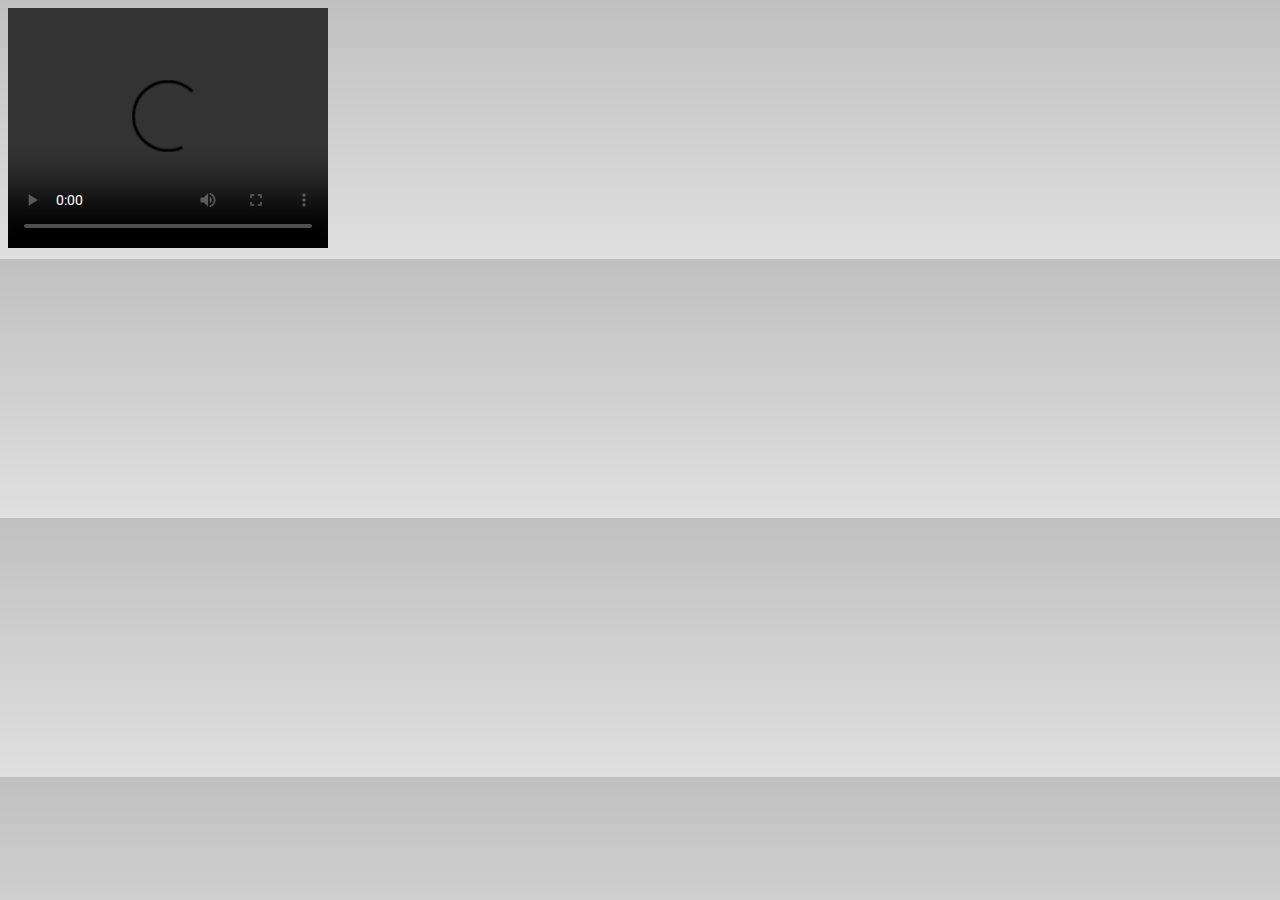
==== demo.html @ 085fd001 "linking to landing page and the demo video" ====
<!DOCTYPE html>
<html>
    
    <head>
  <title>Demo Library</title>
    <meta charset="UTF-8">
    <meta name="viewport" content="width=device-width, initial-scale=1.0">
    <link rel="stylesheet" href="style-shelves.css">
    <link href="https://fonts.googleapis.com/css?family=Roboto" rel="stylesheet">
</head>
    
    <body>
    <video width="320" height="240" controls src="demo.mp4">
  Your browser does not support the video tag.
</video>
    
    </body>
    
    
    </html>
---- style-shelves.css ----
body {
    font-family: 'Roboto', sans-serif;
    font-size: 0.7em;
    background-image: linear-gradient(rgba(192,192,192,1), rgba(192,192,192,0.5));
    background-size: cover;
    background-color: rgba (192,192,192,0)
}

#search{
    font-family: 'Roboto', sans-serif;
    font-size: 0.8em;
    -webkit-appearance:none;
    background-color: beige;
    border: none;
    border-bottom: 1px solid black;
        
}

#center-search{
    position: absolute;
    margin-left: 15%;
}


/*the container must be positioned relative:*/
.autocomplete {
  position: relative;
  display: inline-block;
}

input {
  border: 1px solid transparent;
  background-color: #f1f1f1;
  padding: 5px;
  font-size: 0.7rem;
    font-family: 'Roboto', sans-serif;
}

input[type=text] {
  background-color: #f1f1f1;
  width: 95%;
}

input[type=submit] {
  background-color: #FFE001;
  color: #fff;
  cursor: pointer;
}

.autocomplete-items {
  position: absolute;
  border: 1px solid #d4d4d4;
  border-bottom: none;
  border-top: none;
  z-index: 99;
  /*position the autocomplete items to be the same width as the container:*/
  top: 100%;
  left: 0;
  right: 0;
}

.autocomplete-items div {
  padding: 10px;
  cursor: pointer;
  background-color: #fff; 
  border-bottom: 1px solid #d4d4d4; 
}

/*when hovering an item:*/
.autocomplete-items div:hover {
  background-color: #e9e9e9; 
}

/*when navigating through the items using the arrow keys:*/
.autocomplete-active {
  background-color: #FFE001 !important; 
  color: black; 
}

button {

    display: inline-block;
    border: none;
    padding: 0.4rem 1.5rem;
    text-decoration: none;
    background: #FFE001;
    color: black;
    font-family: 'Gothic A1',sans-serif;
    font-size: 0.7rem;
    font-weight: bold;
    cursor: pointer;
    text-align: center;
    -webkit-appearance: none;
    -moz-appearance: none;
}

#table{
    width: 50px;
    height: 50px;
    z-index: 1;
    position: absolute;
    margin-top: 27%;
    margin-left: 45%;
}

#table-img path {
  fill: #ffd000;
}

#desk{
    width: 50px;
    height: 50px;
    z-index: 100;
    position: absolute;
    margin-top: 35%;
    margin-left: -30%;  
}

.boxes {
    background-color: gray;
    color: gray;
    border: 1px solid dimgray;
    width: 10%;
    height: 10%;
    float: left;
    font-size: 1em;
    margin-top: 7%;
    padding-bottom: 0.5%;
    
}

#shelf5 {
    background-color: gray;
    color: grey;
    padding-bottom: 0.5%;
    width: 50%;
    height: 10%;
    float: left;
    margin-left: 5%;
    font-size: 1em;
    margin-top: 5%;
    border: 1px solid #17140F;
}

.shadow-shelf{
    -webkit-box-shadow: -2px 9px 2px -6px rgba(122,113,94,1);
-moz-box-shadow: -2px 9px 2px -6px rgba(122,113,94,1);
box-shadow: -2px 9px 2px -6px rgba(122,113,94,1);
}

#shelf6 {
    background-color: gray;
    color: gray;
    width: 40%;
    padding-bottom: 2%;
    float: left;
    margin-left: 50%;
    margin-top: 4%;
    font-size: 1em;
    border: 1px solid #17140F;
}

#shelf7 {
    background-color: gray;
    color: gray;
    width: 25%;
    padding-bottom: 2%;
    float: left;
    margin-top: 0%;
    margin-left: 10%;
    font-size: 1em;
    border: 1px solid #17140F;
}

#shelf8 {
    background-color: gray;
    color: gray;
    width: 30%;
    padding-bottom: 2%;
    float: left;
    margin-top: 0%;
    margin-left: 50%;
    font-size: 1em;
    border: 1px solid #17140F;
}

#shelf9 {
    background-color: gray;
    color: gray;
    width: 25%;
    padding-bottom: 2%;
    float: left;
    margin-left: 10%;
    margin-top: 0%;
    font-size: 1em;
    border: 1px solid #17140F;
}

#shelf10 {
    background-color: gray;
    color: gray;
    color: gray;
    width: 30%;
    padding-bottom: 2%;
    float: left;
    margin-left: 50%;
    margin-top: 0%;
    font-size: 1em;
    border: 1px solid #17140F;
}

#shelf11 {
    background-color: gray;
    color: gray;
    width: 40%;
    padding-bottom: 2%;
    float: left;
    margin-left: 50%;
    margin-top: 4%;
    font-size: 1em;
    border: 1px solid #17140F;
}

#shelf12 {
    background-color: gray;
    color: gray;
    width: 70%;
    height: 10%;
    float: left;
    margin-left: 25%;
    margin-top: 3%;
    font-size: 1em;
    border: 1px solid #17140F;
    padding-bottom: 1%;
}



/*IMAGE POPUP*/
#myImg {
  border-radius: 5px;
  cursor: pointer;
  transition: 0.3s;
}

#myImg:hover {opacity: 0.7;}

/* The Modal (background) */
.modal {
  display: none; /* Hidden by default */
  position: fixed; /* Stay in place */
  z-index: 1; /* Sit on top */
  padding-top: 10px; /* Location of the box */
  left: 40;
  top: 50;
  width: 200px; 
  height: auto;
  overflow: auto; /* Enable scroll if needed */
  background-color: rgb(0,0,0); /* Fallback color */
  background-color: rgba(0,0,0,0.9); /* Black w/ opacity */
}

/* Modal Content (image) */
.modal-content {
  margin: auto;
  display: block;
  width: 80%;
 /* max-width: 700px;*/
    max-height: 70vh;
    max-width: 40vh;
}

/* Caption of Modal Image */
#caption {
  margin: auto;
  display: block;
  width: 80%;
  max-width: 700px;
  text-align: center;
  color: #ccc;
  padding: 10px 0;
}

/* Add Animation */
.modal-content, #caption {  
  -webkit-animation-name: zoom;
  -webkit-animation-duration: 0.6s;
  animation-name: zoom;
  animation-duration: 0.6s;
}

@-webkit-keyframes zoom {
  from {-webkit-transform:scale(0)} 
  to {-webkit-transform:scale(1)}
}

@keyframes zoom {
  from {transform:scale(0)} 
  to {transform:scale(1)}
}

/* The Close Button */
.close {
  position: absolute;
  top: 15px;
  right: 35px;
    display: block;
    padding: 0.1px 5px;
    border-radius: 50%;
    background-color: rgba(255, 224, 1, 0.8);
  color: gray;
  font-size: 20px;
  font-weight: bold;
  transition: 0.3s;
}

.close:hover,
.close:focus {
  color: #bbb;
  text-decoration: none;
  cursor: pointer;
}

/* 100% Image Width on Smaller Screens */
@media only screen and (max-width: 700px){
  .modal-content {
    width: 100%;
  }
}

/*pulse element*/
.pulse {
  margin:100px;
  display: block;
  width: 22px;
  height: 22px;
  border-radius: 50%;
  background: #cca92c;
  cursor: pointer;
  box-shadow: 0 0 0 rgba(204,169,44, 0.4);
  animation: pulse 2s infinite;
}
.pulse:hover {
  animation: none;
}

@-webkit-keyframes pulse {
  0% {
    -webkit-box-shadow: 0 0 0 0 rgba(255,255,0, 0.8);
  }
  70% {
      -webkit-box-shadow: 0 0 0 10px rgba(204,169,44, 0.8);
  }
  100% {
      -webkit-box-shadow: 0 0 0 0 rgba(204,169,44, 0.8);
  }
}
@keyframes pulse {
  0% {
    -moz-box-shadow: 0 0 0 0 rgba(204,169,44, 0.8);
    box-shadow: 0 0 0 0 rgba(204,169,44, 0.4);
  }
  70% {
      -moz-box-shadow: 0 0 0 10px rgba(204,169,44, 0.8);
      box-shadow: 0 0 0 10px rgba(255,255,0, 0.4);
  }
  100% {
      -moz-box-shadow: 0 0 0 0 rgba(255,255,0, 0.8);
      box-shadow: 0 0 0 0 rgba(0,255,255, 0);
  }
}
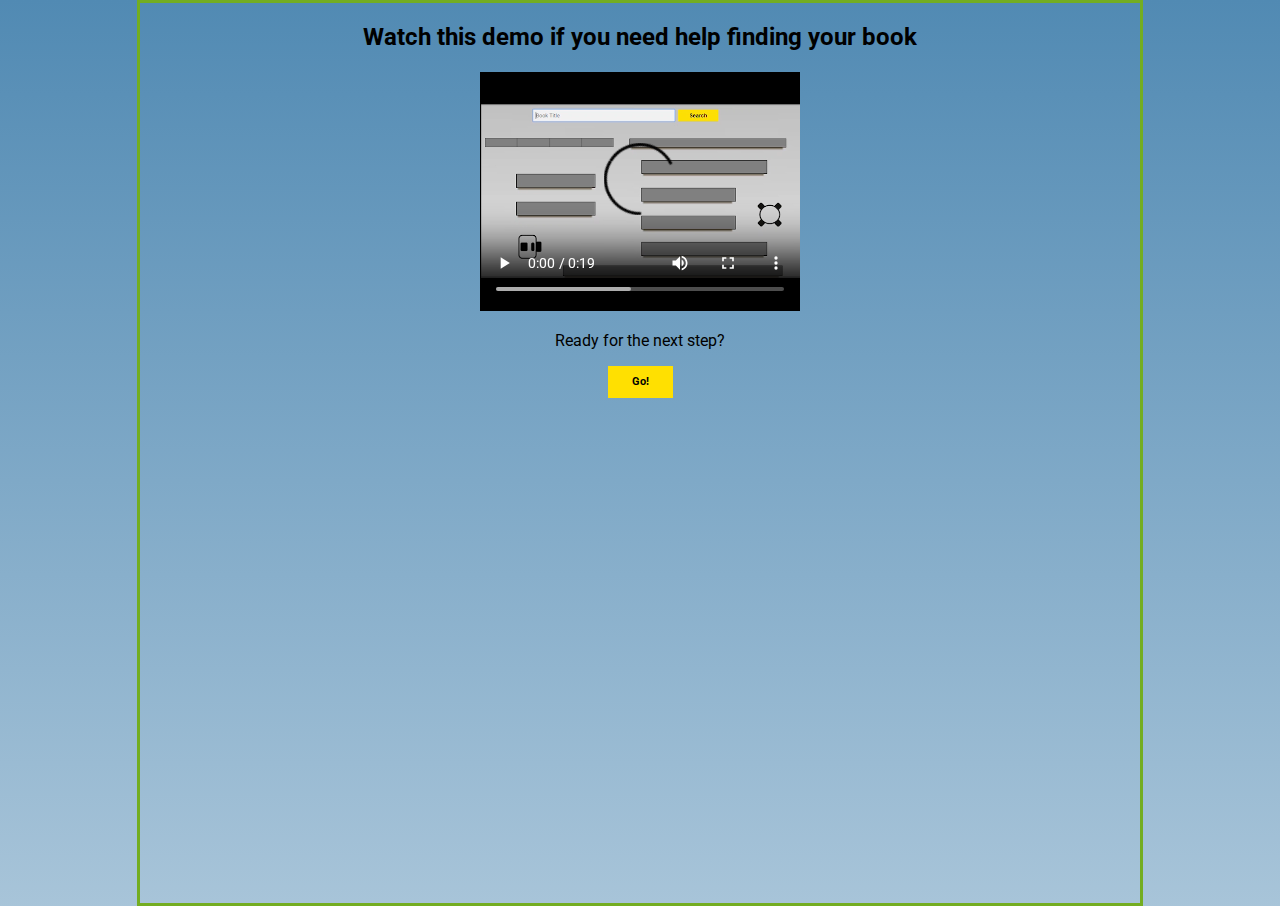
==== commit 401e703e: "Update demo.html" ====
--- a/demo.html
+++ b/demo.html
@@ -5,14 +5,53 @@
   <title>Demo Library</title>
     <meta charset="UTF-8">
     <meta name="viewport" content="width=device-width, initial-scale=1.0">
-    <link rel="stylesheet" href="style-shelves.css">
     <link href="https://fonts.googleapis.com/css?family=Roboto" rel="stylesheet">
+    <style>
+    
+    body {
+    width: 100%;
+    height: 100vh;
+    font-family: 'Roboto', sans-serif;
+    background-image: linear-gradient(rgba(81, 138, 179, 1), rgba(81, 138, 179,0.5));
+    background-color: rgba (192,192,192,0);
+    margin: 0 auto;
+  width: 100%;
+    max-width: 1000px;
+  border: 3px solid #73AD21;
+  text-align: center;
+        }
+        
+    a {
+    display: inline-block;
+    background: #FFE001;
+    padding: 10px 30px 10px 30px;
+    border: none;
+    padding: 0.6rem 1.5rem;
+    text-decoration: none;
+    color: black;
+    font-family: 'Roboto',sans-serif;
+    font-size: 0.7rem;
+    font-weight: bold;
+    cursor: pointer;
+    text-align: center;
+    -webkit-appearance: none;
+    -moz-appearance: none;
+        }
+        
+        </style>
 </head>
     
     <body>
-    <video width="320" height="240" controls src="demo.mp4">
+        
+    <h2>
+    Watch this demo if you need help finding your book    
+    </h2>
+    <video width="320" height="240" controls src="demo2.mp4">
   Your browser does not support the video tag.
 </video>
+        
+    <p>Ready for the next step?</p>
+    <a href="shelves.html">Go!</a>
     
     </body>
     
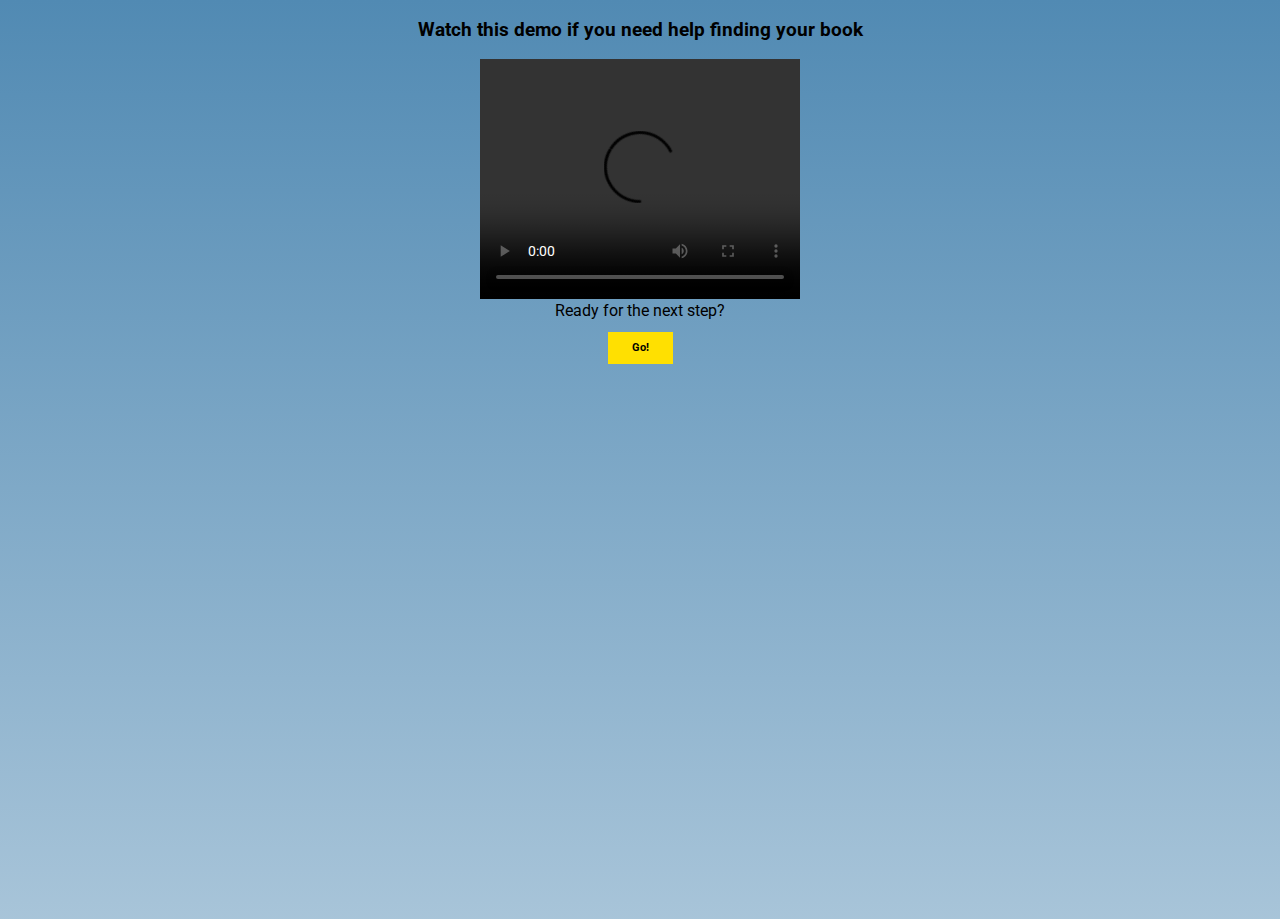
==== commit 8a6bb06d: "help qestion mark" ====
--- a/demo.html
+++ b/demo.html
@@ -17,7 +17,6 @@
     margin: 0 auto;
   width: 100%;
     max-width: 1000px;
-  border: 3px solid #73AD21;
   text-align: center;
         }
         
@@ -36,16 +35,22 @@
     text-align: center;
     -webkit-appearance: none;
     -moz-appearance: none;
+    margin-top: -0.5%;
         }
+        
+        p {
+            
+        margin-top: -0.2%;
+        }    
         
         </style>
 </head>
     
     <body>
         
-    <h2>
+    <h3>
     Watch this demo if you need help finding your book    
-    </h2>
+    </h3>
     <video width="320" height="240" controls src="demo2.mp4">
   Your browser does not support the video tag.
 </video>
